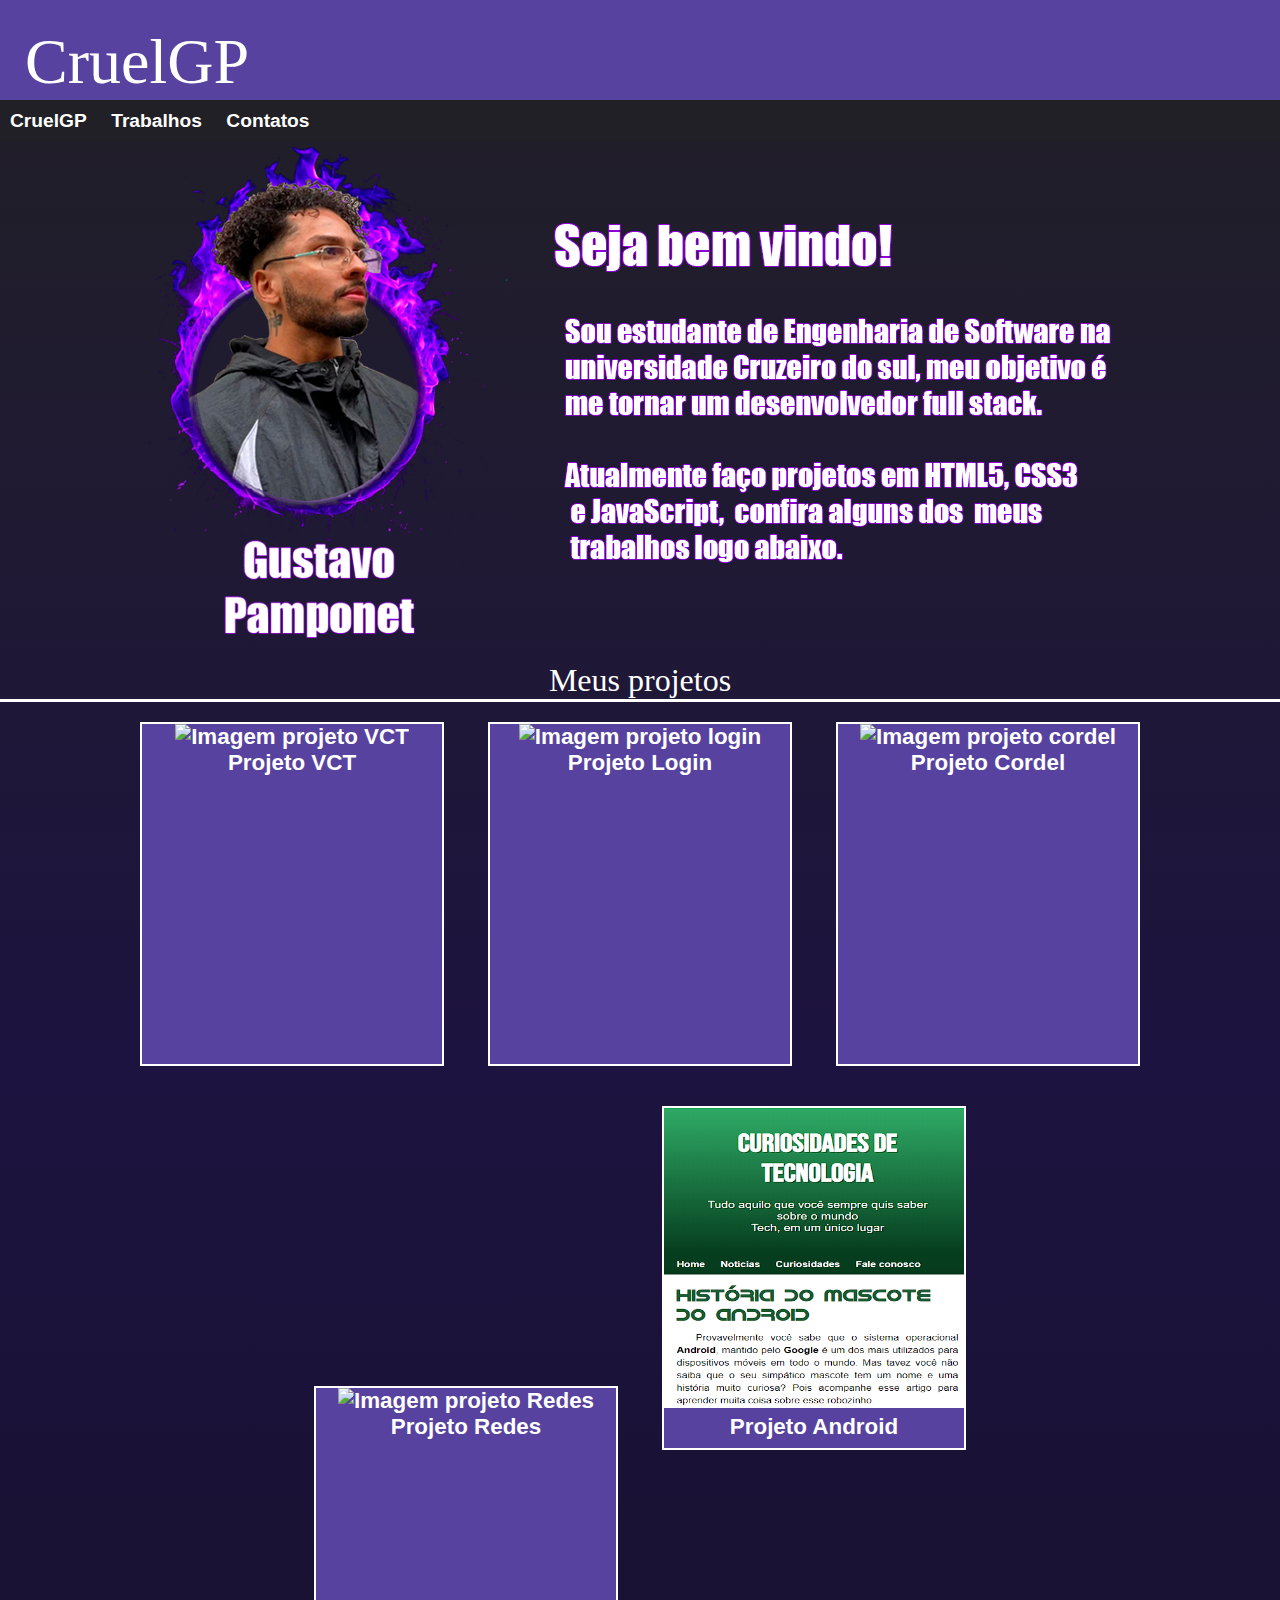
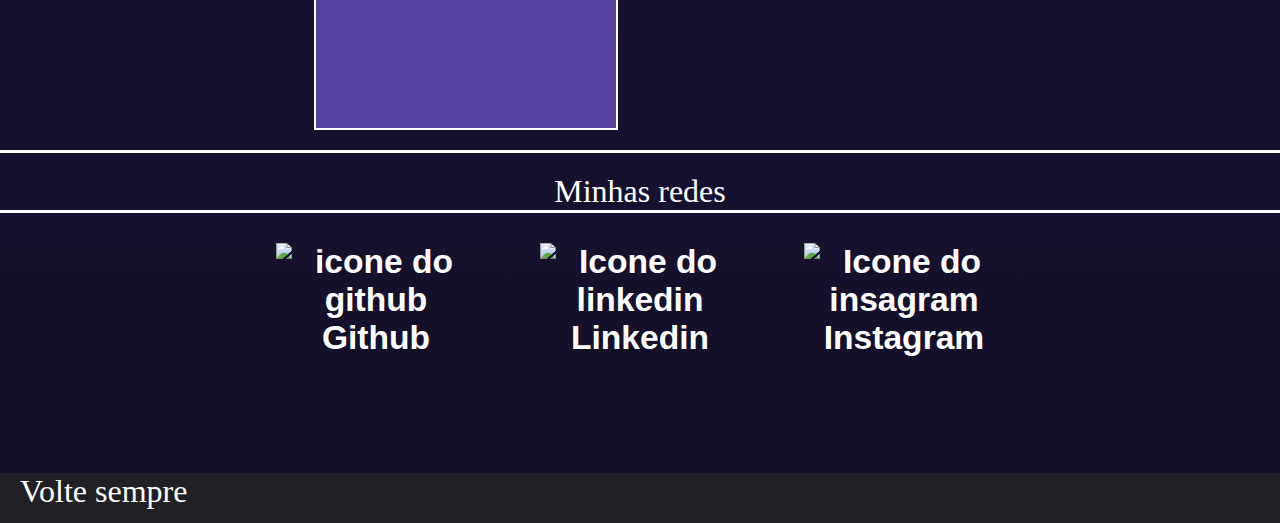
==== index.html @ 654bc72d "up" ====
<!DOCTYPE html>
<html lang="pt-br">
<head>
    <meta charset="UTF-8">
    <meta http-equiv="X-UA-Compatible" content="IE=edge">
    <meta name="viewport" content="width=device-width, initial-scale=1.0">
    <title>Portfolio</title>
    <link rel="shortcut icon" href="imagem/fire.ico" type="image/x-icon">
    <link rel="stylesheet" href="pag01.css" media="all">
    <link rel="stylesheet" href="pagsmq.css">
</head>
<body>
    <header>
        <h1>CruelGP</h1>
    </header>
    <menu>
        <ul>
            <li><a href="#">CruelGP</a></li>
            <li><a href="#">Trabalhos</a></li>
            <li><a href="#">Contatos</a></li>
        </ul>
    </menu>
    <main>
        <section id="apr">

           <div id="img">
               <picture>
                    <source media="(min-width:900px)" srcset="./imagem/apresentação-teste.png" type="image/png">
                    <source media="(min-width:700px)" srcset="./imagem/apresentação-700px.png" type="image/png">
                    <source media="(min-width:500px)" srcset="./imagem/apresentação-500px.png" type="image/png">
                    <img src="imagem/apresentação-320px.png" alt="Apresentação 500px">
                </picture>
           </div>

        </section>

        <section id="trabalhos">
            <h2>Meus projetos</h2>

            <div class="projeto">
                <a href="https://cruelgs.github.io/projeto-vct/" target="_blank">
                    <img src="imagem/projeto-vct.png" alt="Imagem projeto VCT">Projeto VCT</a>
            </div>

            <div class="projeto">
                <a href="https://cruelgs.github.io/projeto-login/" target="_blank">
                    <img src="imagem/projeto-login.png" alt="Imagem projeto login">Projeto Login</a>
            </div>

            <div class="projeto">
                <a href="https://cruelgs.github.io/projeto-cordel/" target="_blank">
                    <img src="imagem/projeto-cordel.png" alt="Imagem projeto cordel">Projeto Cordel</a>
            </div>

            <div class="projeto">
                <a href="https://cruelgs.github.io/projeto-redes-sociais/" target="_blank">
                    <img src="imagem/projeto-redes-sociais.png" alt="Imagem projeto Redes">Projeto Redes</a>

            </div>

            <div class="projeto">
                <a href="https://cruelgs.github.io/projeto-android/" target="_blank">
                    <img src="imagem/projeto-android.png" alt="Imagem projeto do android">Projeto Android</a>
            </div>
            
        </section>

        <section id="contatos">
            <h2>Minhas redes </h2>
                <div>
                    <a href="https://github.com/CruelGS" target="_blank">
                    <img src="imagem/Github.png" alt="icone do github">Github</a>
            
                </div>
                
                <div>
                    <a href="https://www.linkedin.com/in/gustavo-pamponet-187a92170/" target="_blank">
                    <img src="imagem/linkedin.png" alt="Icone do linkedin">Linkedin</a>
                </div>

                <div>
                    <a href="https://www.instagram.com/c.r.u.e.l_gs/" target="_blank">
                    <img src="imagem/instagram.png" alt="Icone do insagram">Instagram</a>
                </div>
        </section>
    </main>
    <footer>
       <h1>Volte sempre</h1>
    </footer>
</body>
</html>
---- pag01.css ----
@charset "UTF8";

@font-face {
    font-family:'on-fire' ;
    src: url('fontes/On\ Fire\ Free\ Trial.ttf') format('truetype');}
@font-face 
{font-family: 'street-devil';
    src: url('fontes/STREET\ DEVIL.ttf') format('truetype');}

:root
{--cor01:#4d4d4d;
--cor02: #1D1340 ;
--cor03: #1B1259;
--cor04:#131026 ;
--cor05:#212026;
--cor06:#57429F;
--cor07:#6C57F2;

--fonte01: 'on-fire', 'cursive';
--fonte02: 'street-devil', 'cursive';}

*
{margin: 0px;
padding: 0px;}

body
{background-image: linear-gradient(var(--cor05), var(--cor02), var(--cor04));}

/* ---------------CABEÇALHO-------------------*/

header
{height: 100px;
background-color:var(--cor06);}

header > h1
{padding: 25px;
color: white;
font-family: var(--fonte01);
font-weight: normal;
font-size: 4em;}

/* ---------------MENU-------------------*/

menu
{background-color: var(--cor05);
font-family: Arial, Helvetica, sans-serif;}

menu > ul
{list-style-type:none}

menu > ul > li
{display: inline-block;
padding: 10px;
font-size: 1.2em;}

menu > ul > li > a
{color: white;
font-weight: bold;
text-decoration: none;}

/* ---------------APRESENTAÇÃO-------------------*/
main > section#apr
{background-image: url('imagem/fogo-roxo01.jpg');
background-repeat: no-repeat;
background-size: cover;
height: 500px;}

main > section#apr div#img
{display: block;
text-align: center;}

/* ---------------TRABALHOS-------------------*/

main > section#trabalhos
{display: block;
text-align: center;}

main > section#trabalhos > h2
{font-size: 2em;
color: white;
border-bottom: 3px solid white;
padding-top: 20px;
font-family: var(--fonte02);
font-weight: normal;}

main > section#trabalhos > div.projeto
{display:inline-block;
height: 340px;
width: 300px;
border: 2px solid white;
margin: 20px;
color: white;
background-color: var(--cor06);
font-size: 1.4em;
font-weight: bold;
font-family: Arial, Helvetica, sans-serif;}

main > section#trabalhos img
{height: 300px;
width: 300px;}

main > section#trabalhos a
{text-decoration: none;
color: white;}

main > section#trabalhos > div#d1:hover
{background-color: var(--cor07);}

main > section#trabalhos > div:hover
{background-color: var(--cor07);}

/* ---------------CONTATOS-------------------*/

main > section#contatos
{display: block;
text-align: center;}

main > section#contatos h2
{font-size: 2em;
color: white;
border-top: 3px solid white;
border-bottom: 3px solid white;
text-align: center;
padding-top: 20px;
font-family: var(--fonte02);
font-weight: normal;}

main > section#contatos div
{margin: 30px;
height: 200px;
width: 200px;
display: inline-block;}

main > section#contatos img
{height: 120px;
width: 120px;}

main > section#contatos a
{text-decoration: none;
font-size: 2.1em;
font-weight: bold;
font-family: Arial, Helvetica, sans-serif;
text-align: center;
color: white;}

/* ---------------RODAPÉ------------------*/

footer
{height: 50px;
color: white;
background-color: var(--cor05);
font-family: var(--fonte01);
padding-left: 10px;}

footer > h1
{color: white;
background-color: var(--cor05);
font-family: var(--fonte01);
font-weight: normal;
padding-left: 10px;}
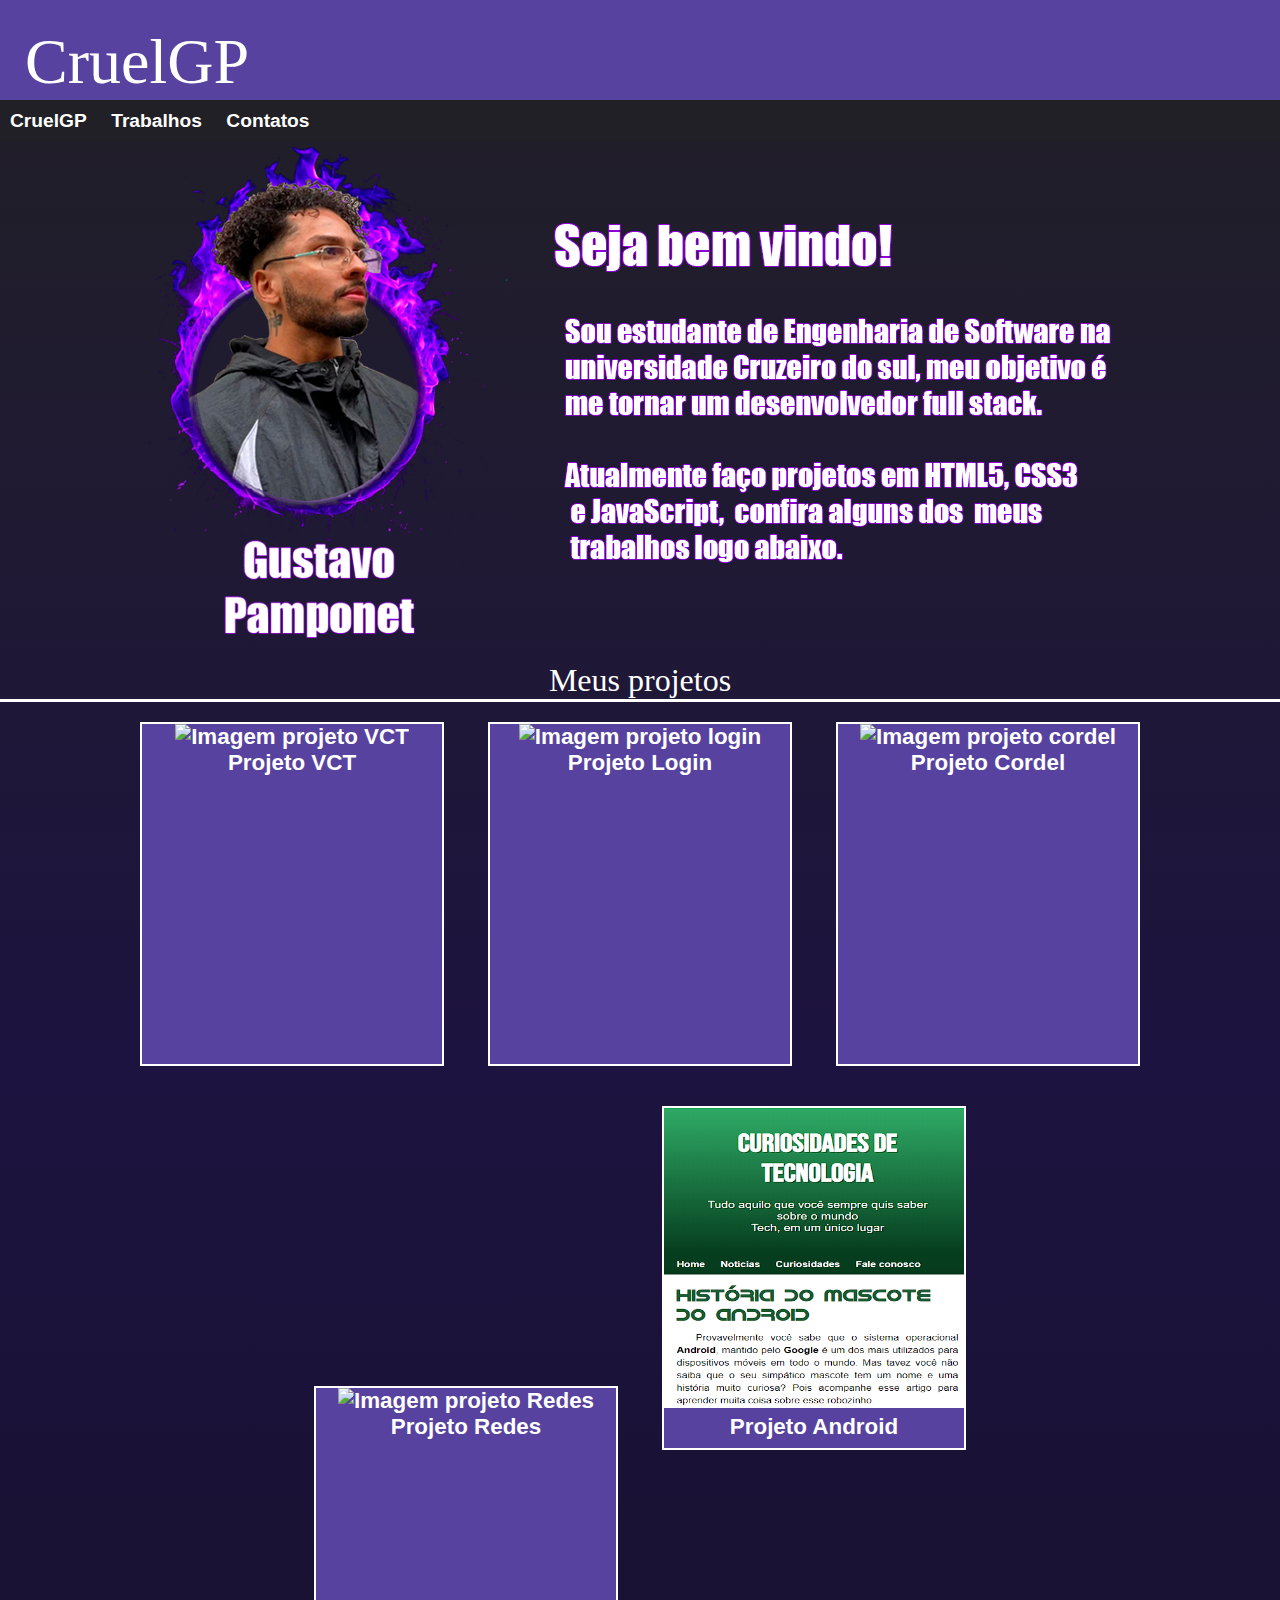
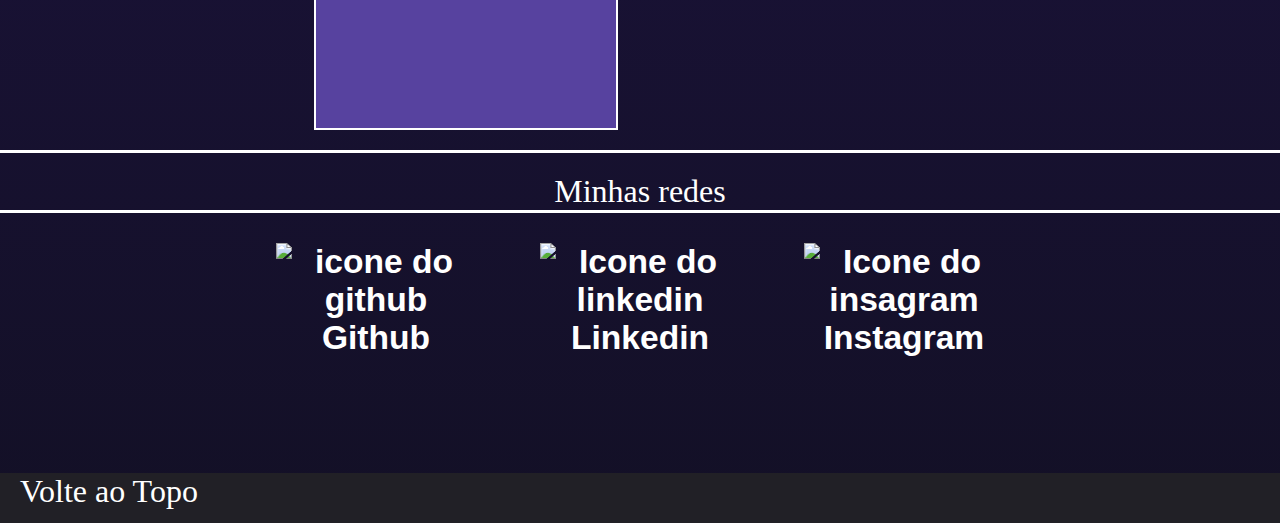
==== commit d3002155: "up" ====
--- a/index.html
+++ b/index.html
@@ -10,14 +10,14 @@
     <link rel="stylesheet" href="pagsmq.css">
 </head>
 <body>
-    <header>
+    <header id="topo">
         <h1>CruelGP</h1>
     </header>
     <menu>
         <ul>
-            <li><a href="#">CruelGP</a></li>
-            <li><a href="#">Trabalhos</a></li>
-            <li><a href="#">Contatos</a></li>
+            <li><a href="#apr">CruelGP</a></li>
+            <li><a href="#trabalhos">Trabalhos</a></li>
+            <li><a href="#contatos">Contatos</a></li>
         </ul>
     </menu>
     <main>
@@ -38,28 +38,28 @@
             <h2>Meus projetos</h2>
 
             <div class="projeto">
-                <a href="https://cruelgs.github.io/projeto-vct/" target="_blank">
+                <a href="https://cruelgp.github.io/projeto-vct/" target="_blank">
                     <img src="imagem/projeto-vct.png" alt="Imagem projeto VCT">Projeto VCT</a>
             </div>
 
             <div class="projeto">
-                <a href="https://cruelgs.github.io/projeto-login/" target="_blank">
+                <a href="https://cruelgp.github.io/projeto-login/" target="_blank">
                     <img src="imagem/projeto-login.png" alt="Imagem projeto login">Projeto Login</a>
             </div>
 
             <div class="projeto">
-                <a href="https://cruelgs.github.io/projeto-cordel/" target="_blank">
+                <a href="https://cruelgp.github.io/projeto-cordel/" target="_blank">
                     <img src="imagem/projeto-cordel.png" alt="Imagem projeto cordel">Projeto Cordel</a>
             </div>
 
             <div class="projeto">
-                <a href="https://cruelgs.github.io/projeto-redes-sociais/" target="_blank">
+                <a href="https://cruelgp.github.io/projeto-redes-sociais/" target="_blank">
                     <img src="imagem/projeto-redes-sociais.png" alt="Imagem projeto Redes">Projeto Redes</a>
 
             </div>
 
             <div class="projeto">
-                <a href="https://cruelgs.github.io/projeto-android/" target="_blank">
+                <a href="https://cruelgp.github.io/projeto-android/" target="_blank">
                     <img src="imagem/projeto-android.png" alt="Imagem projeto do android">Projeto Android</a>
             </div>
             
@@ -85,7 +85,7 @@
         </section>
     </main>
     <footer>
-       <h1>Volte sempre</h1>
+       <a href="#topo">Volte ao Topo</a>
     </footer>
 </body>
 </html>--- a/pag01.css
+++ b/pag01.css
@@ -152,9 +152,11 @@
 font-family: var(--fonte01);
 padding-left: 10px;}
 
-footer > h1
+footer > a
 {color: white;
 background-color: var(--cor05);
+font-size: 2em;
 font-family: var(--fonte01);
 font-weight: normal;
+text-decoration: none;
 padding-left: 10px;}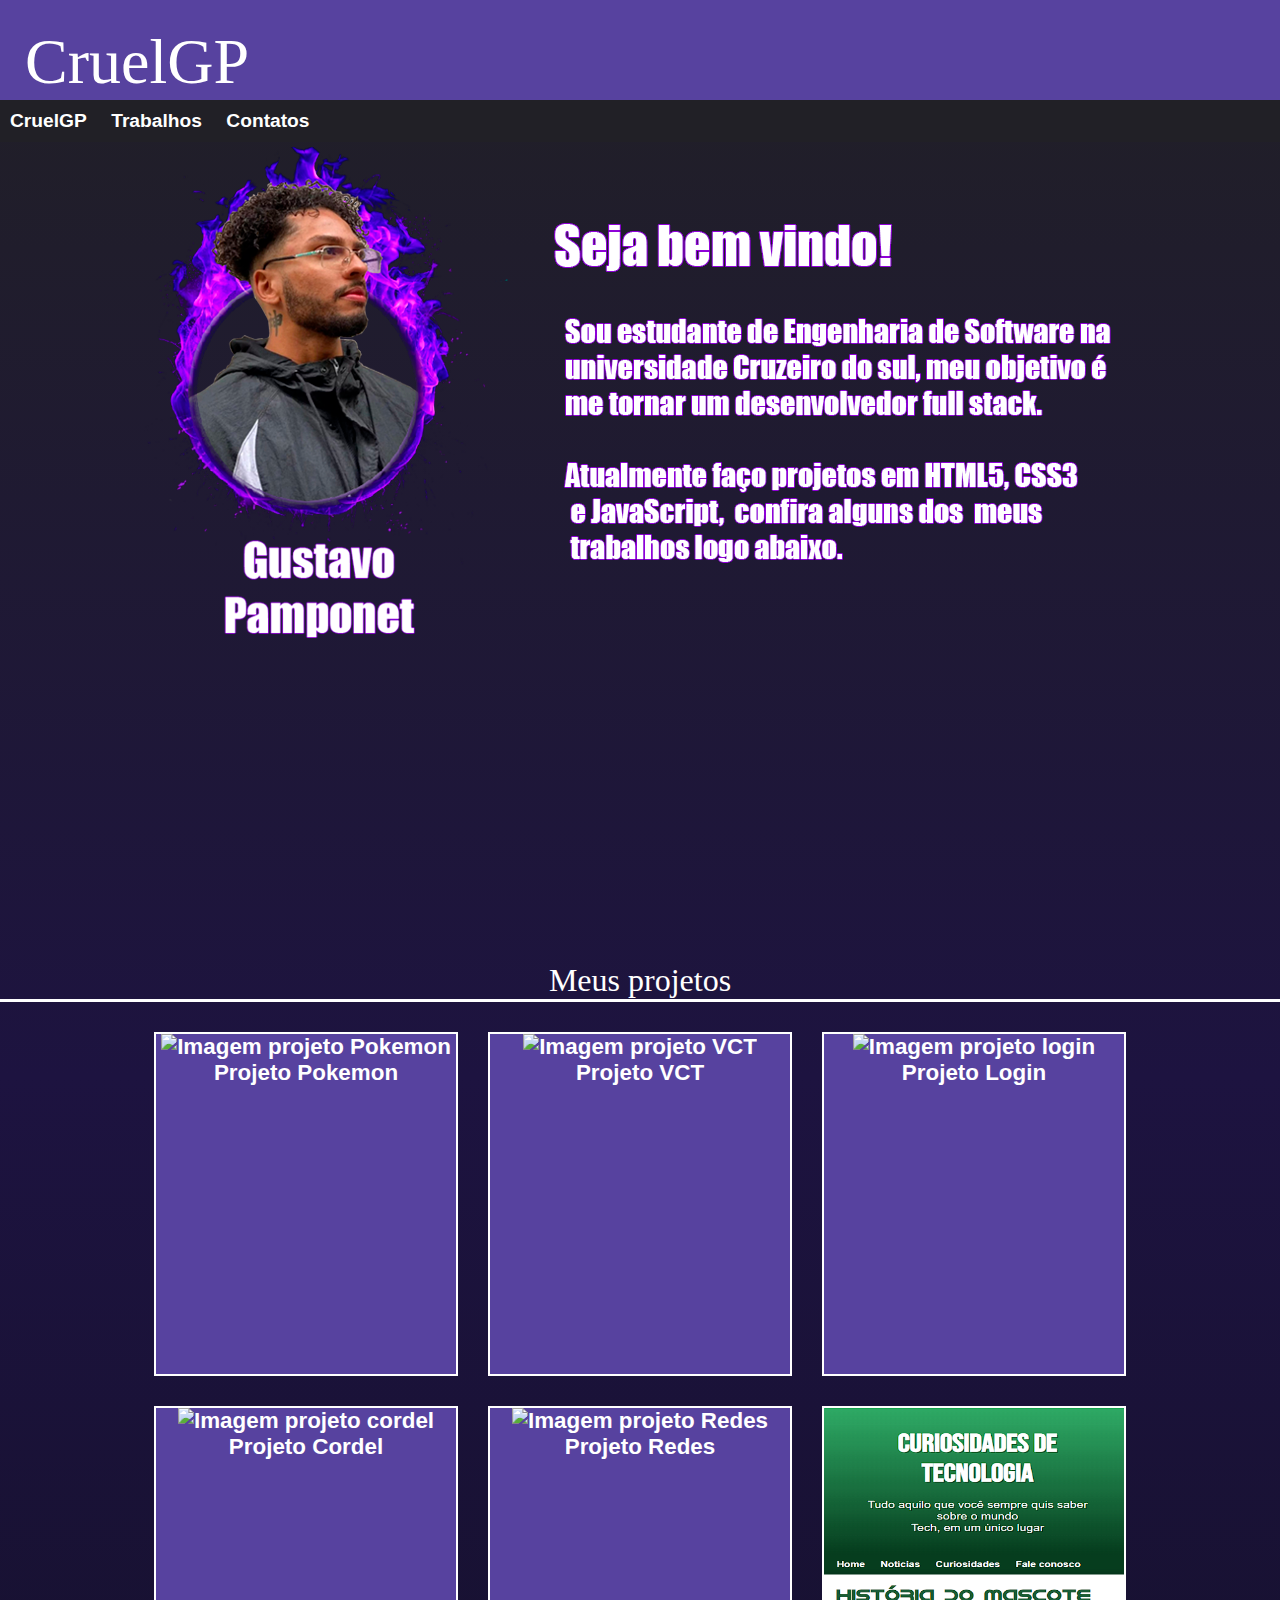
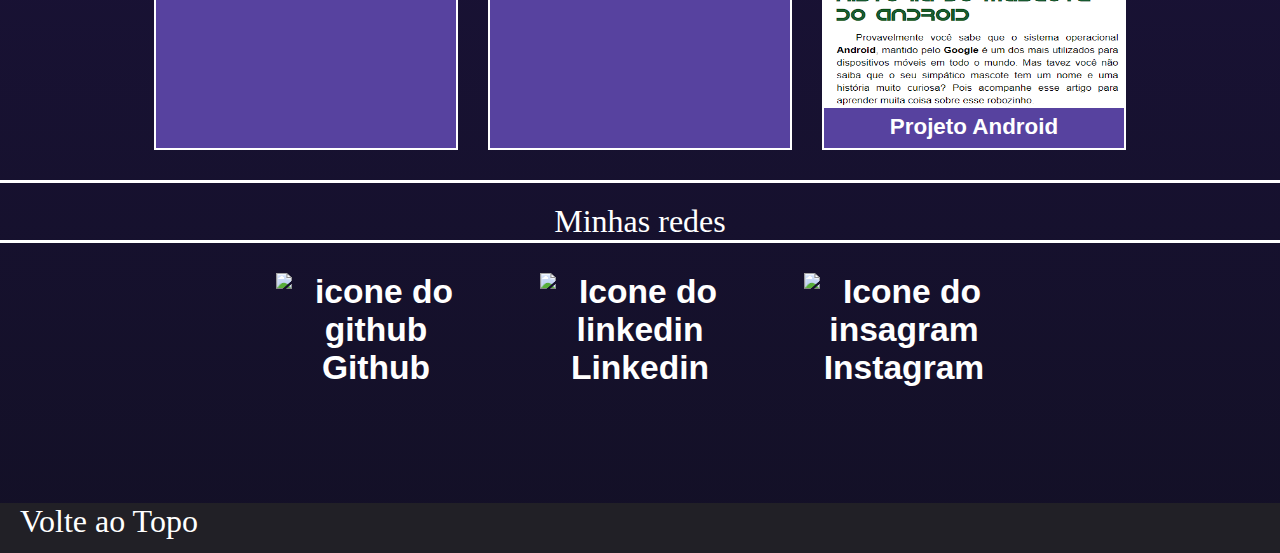
==== commit ec8ff050: "up" ====
--- a/index.html
+++ b/index.html
@@ -23,45 +23,64 @@
     <main>
         <section id="apr">
 
-           <div id="img">
+           <div id="img-apr">
                <picture>
                     <source media="(min-width:900px)" srcset="./imagem/apresentação-teste.png" type="image/png">
                     <source media="(min-width:700px)" srcset="./imagem/apresentação-700px.png" type="image/png">
-                    <source media="(min-width:500px)" srcset="./imagem/apresentação-500px.png" type="image/png">
-                    <img src="imagem/apresentação-320px.png" alt="Apresentação 500px">
+                    <img src="imagem/apresentação-500-800px.png" alt="Apresentação 500px">
                 </picture>
            </div>
 
         </section>
 
         <section id="trabalhos">
+
             <h2>Meus projetos</h2>
 
-            <div class="projeto">
-                <a href="https://cruelgp.github.io/projeto-vct/" target="_blank">
-                    <img src="imagem/projeto-vct.png" alt="Imagem projeto VCT">Projeto VCT</a>
-            </div>
+            <ul class="lista-trabalhos">
 
-            <div class="projeto">
-                <a href="https://cruelgp.github.io/projeto-login/" target="_blank">
-                    <img src="imagem/projeto-login.png" alt="Imagem projeto login">Projeto Login</a>
-            </div>
+                <li class="lista-bloco">
+                    <div class="projeto">
+                        <a class="link-projeto" href="https://cruelgp.github.io/projeto-pokemon/" target="_blank">
+                            <img class="img" src="imagem/projeto-pokemon.png" alt="Imagem projeto Pokemon">Projeto Pokemon</a>
+                    </div>
+                </li>
 
-            <div class="projeto">
-                <a href="https://cruelgp.github.io/projeto-cordel/" target="_blank">
-                    <img src="imagem/projeto-cordel.png" alt="Imagem projeto cordel">Projeto Cordel</a>
-            </div>
+                <li class="lista-bloco">
+                    <div class="projeto">
+                        <a class="link-projeto"href="https://cruelgp.github.io/projeto-vct/" target="_blank">
+                            <img class="img" src="imagem/projeto-vct.png" alt="Imagem projeto VCT">Projeto VCT</a>
+                    </div>
+                </li>
+                
+                <li>
+                    <div class="projeto">
+                        <a class="link-projeto" href="https://cruelgp.github.io/projeto-login/" target="_blank">
+                            <img class="img" src="imagem/projeto-login.png" alt="Imagem projeto login">Projeto Login</a>
+                    </div>
+                </li>
 
-            <div class="projeto">
-                <a href="https://cruelgp.github.io/projeto-redes-sociais/" target="_blank">
-                    <img src="imagem/projeto-redes-sociais.png" alt="Imagem projeto Redes">Projeto Redes</a>
+                <li class="lista-bloco">
+                    <div class="projeto">
+                        <a class="link-projeto" href="https://cruelgp.github.io/projeto-cordel/" target="_blank">
+                            <img class="img" src="imagem/projeto-cordel.png" alt="Imagem projeto cordel">Projeto Cordel</a>
+                    </div>
+                </li>
 
-            </div>
+                <li class="lista-bloco">
+                    <div class="projeto">
+                        <a class="link-projeto" href="https://cruelgp.github.io/projeto-redes-sociais/" target="_blank">
+                            <img class="img" src="imagem/projeto-redes-sociais.png" alt="Imagem projeto Redes">Projeto Redes</a>
+                    </div>
+                </li>
 
-            <div class="projeto">
-                <a href="https://cruelgp.github.io/projeto-android/" target="_blank">
-                    <img src="imagem/projeto-android.png" alt="Imagem projeto do android">Projeto Android</a>
-            </div>
+                <li class="lista-bloco">
+                    <div class="projeto">
+                        <a class="link-projeto" href="https://cruelgp.github.io/projeto-android/" target="_blank">
+                            <img class="img" src="imagem/projeto-android.png" alt="Imagem projeto do android">Projeto Android</a>
+                    </div>
+                </li>
+            </ul>
             
         </section>
 
--- a/pag01.css
+++ b/pag01.css
@@ -9,15 +9,15 @@
 
 :root
 {--cor01:#4d4d4d;
---cor02: #1D1340 ;
---cor03: #1B1259;
---cor04:#131026 ;
---cor05:#212026;
---cor06:#57429F;
---cor07:#6C57F2;
+ --cor02:#1D1340 ;
+ --cor03:#1B1259;
+ --cor04:#131026 ;
+ --cor05:#212026;
+ --cor06:#57429F;
+ --cor07:#6C57F2;
 
---fonte01: 'on-fire', 'cursive';
---fonte02: 'street-devil', 'cursive';}
+ --fonte01: 'on-fire', 'cursive';
+ --fonte02: 'street-devil', 'cursive';}
 
 *
 {margin: 0px;
@@ -60,14 +60,18 @@
 
 /* ---------------APRESENTAÇÃO-------------------*/
 main > section#apr
-{background-image: url('imagem/fogo-roxo01.jpg');
+{background-image: url('imagem/over.png');
 background-repeat: no-repeat;
-background-size: cover;
-height: 500px;}
+background-position: bottom;
+height: 800px;}
 
-main > section#apr div#img
+main > section#apr > div#img-apr
 {display: block;
-text-align: center;}
+text-align: center;
+overflow-x: auto;}
+
+div#img-apr::-webkit-scrollbar
+{width: 0px;}
 
 /* ---------------TRABALHOS-------------------*/
 
@@ -83,30 +87,35 @@
 font-family: var(--fonte02);
 font-weight: normal;}
 
-main > section#trabalhos > div.projeto
-{display:inline-block;
+main .lista-trabalhos
+{display: flex;
+flex-wrap: wrap;
+gap: 30px;
+padding: 30px 0px;
+justify-content: center;
+list-style-type:none}
+
+main .projeto
+{display:flex;
+flex-direction: column;
 height: 340px;
 width: 300px;
 border: 2px solid white;
-margin: 20px;
 color: white;
 background-color: var(--cor06);
 font-size: 1.4em;
 font-weight: bold;
 font-family: Arial, Helvetica, sans-serif;}
 
-main > section#trabalhos img
+ main .img
 {height: 300px;
 width: 300px;}
 
-main > section#trabalhos a
+main .link-projeto
 {text-decoration: none;
 color: white;}
 
-main > section#trabalhos > div#d1:hover
-{background-color: var(--cor07);}
-
-main > section#trabalhos > div:hover
+main .projeto:hover
 {background-color: var(--cor07);}
 
 /* ---------------CONTATOS-------------------*/
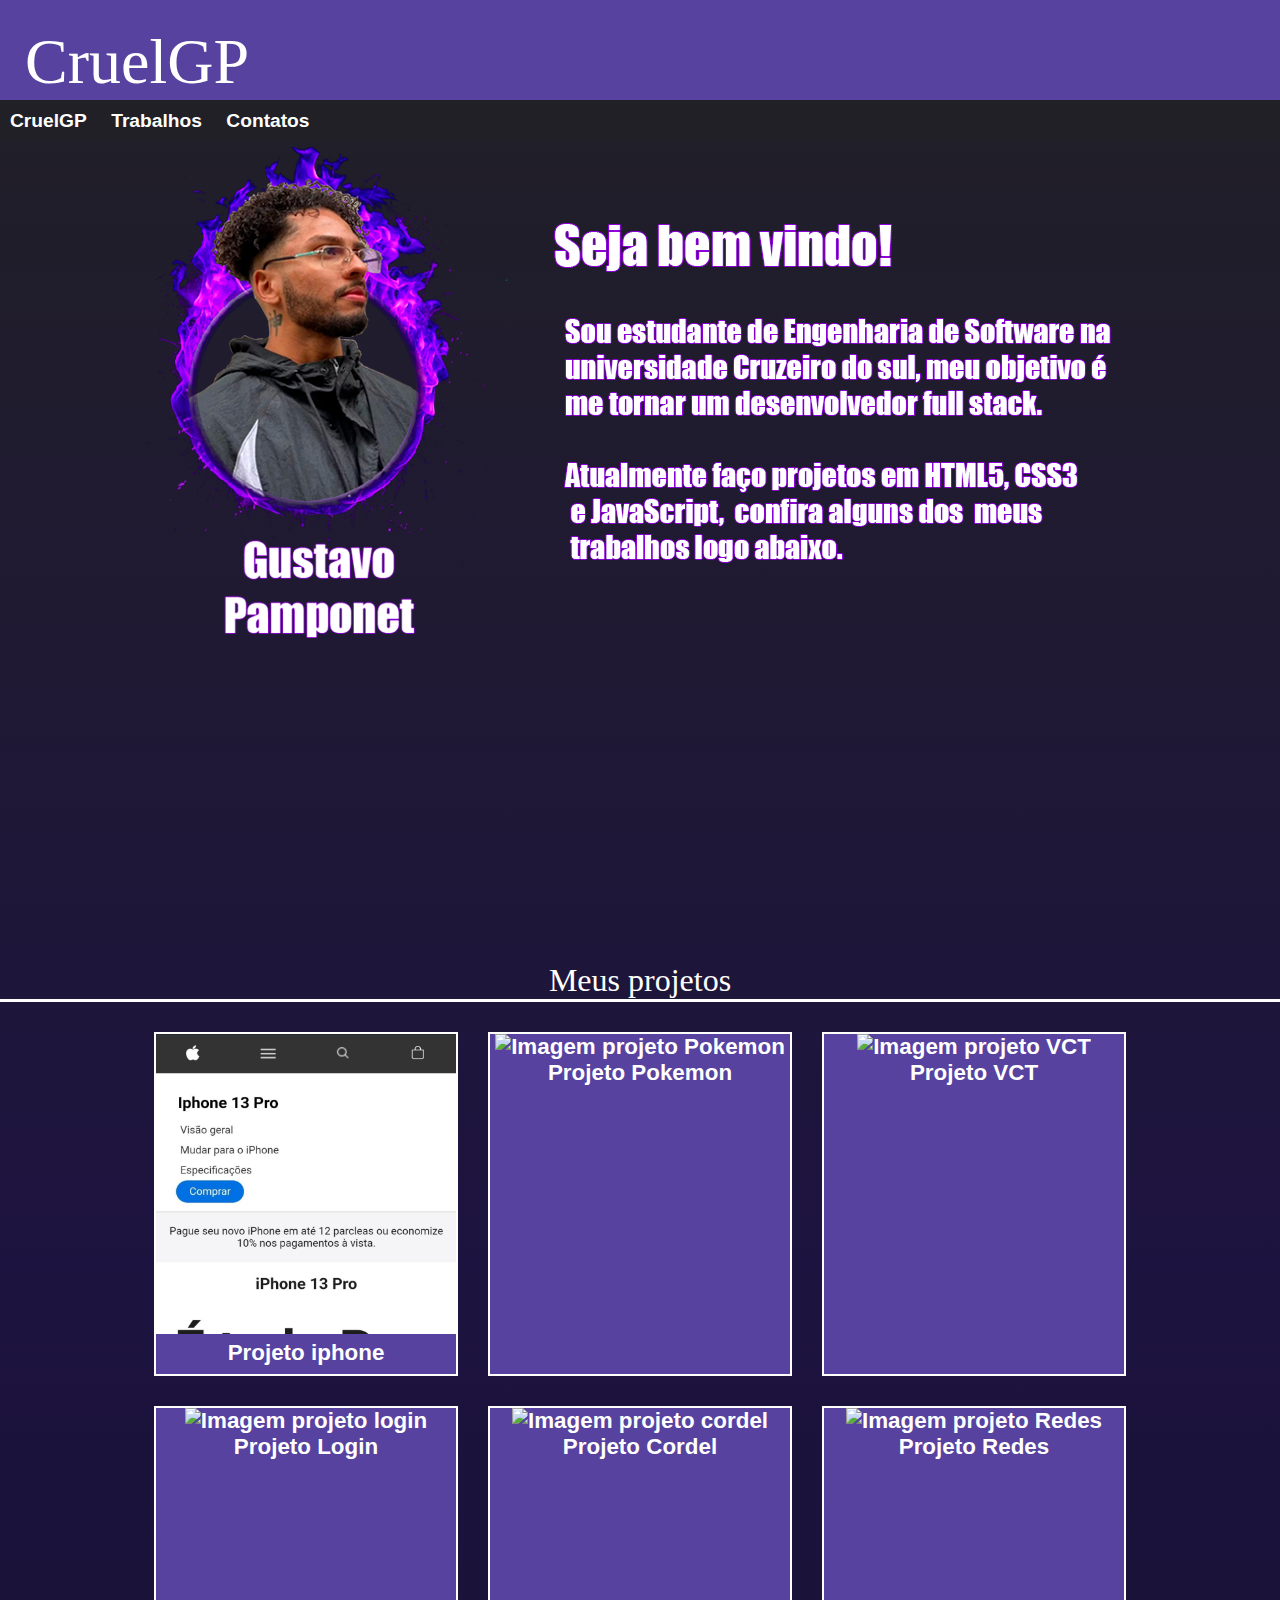
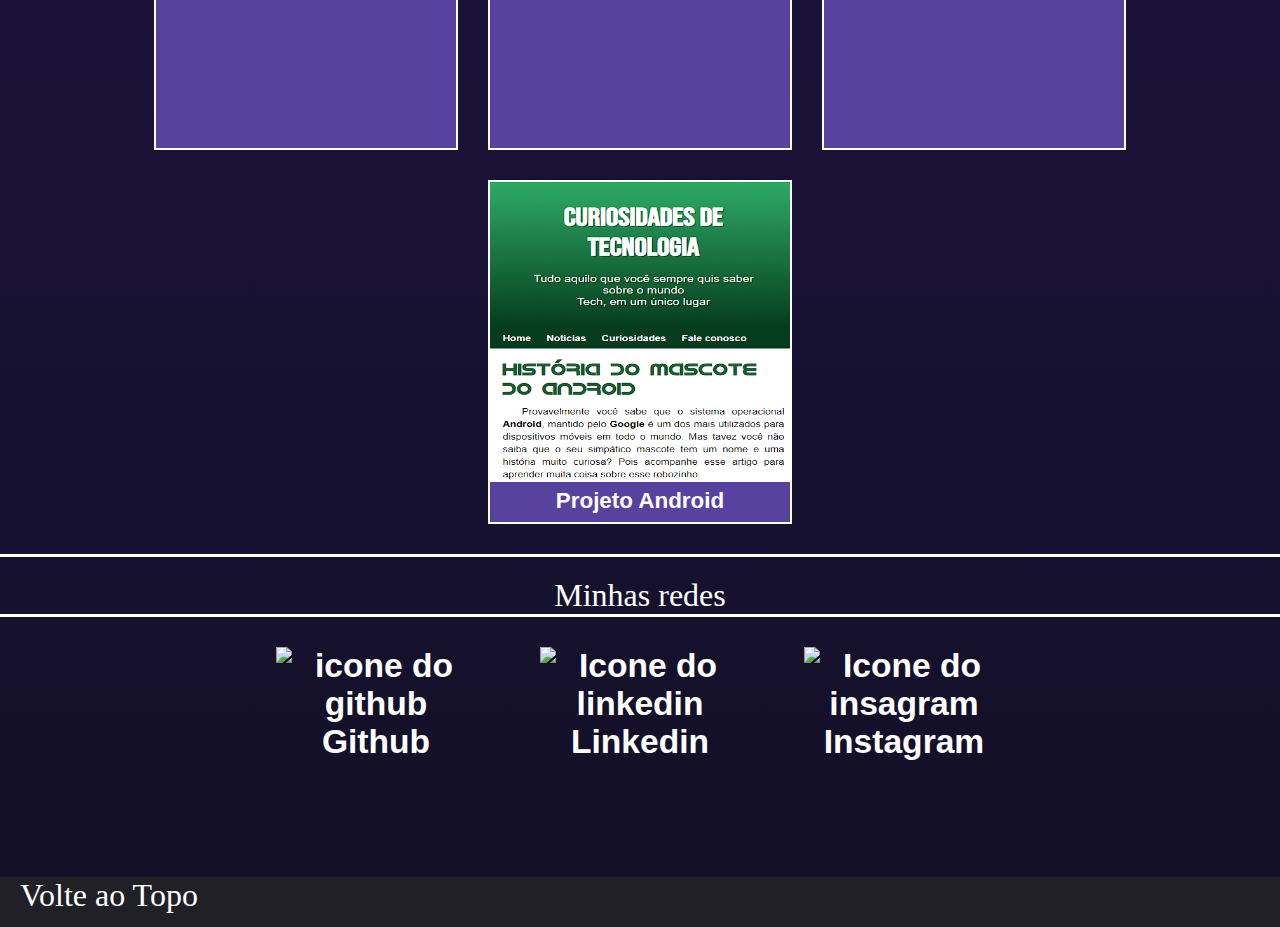
==== commit f071138b: "up" ====
--- a/index.html
+++ b/index.html
@@ -38,6 +38,13 @@
             <h2>Meus projetos</h2>
 
             <ul class="lista-trabalhos">
+
+                <li class="lista-bloco">
+                    <div class="projeto">
+                        <a class="link-projeto" href="https://cruelgp.github.io/projeto-iphone13/" target="_blank">
+                            <img class="img" src="imagem/projeto-iPhone-13.jpg" alt="Imagem projeto Pokemon">Projeto iphone</a>
+                    </div>
+                </li>
 
                 <li class="lista-bloco">
                     <div class="projeto">
--- a/pag01.css
+++ b/pag01.css
@@ -70,8 +70,6 @@
 text-align: center;
 overflow-x: auto;}
 
-div#img-apr::-webkit-scrollbar
-{width: 0px;}
 
 /* ---------------TRABALHOS-------------------*/
 
